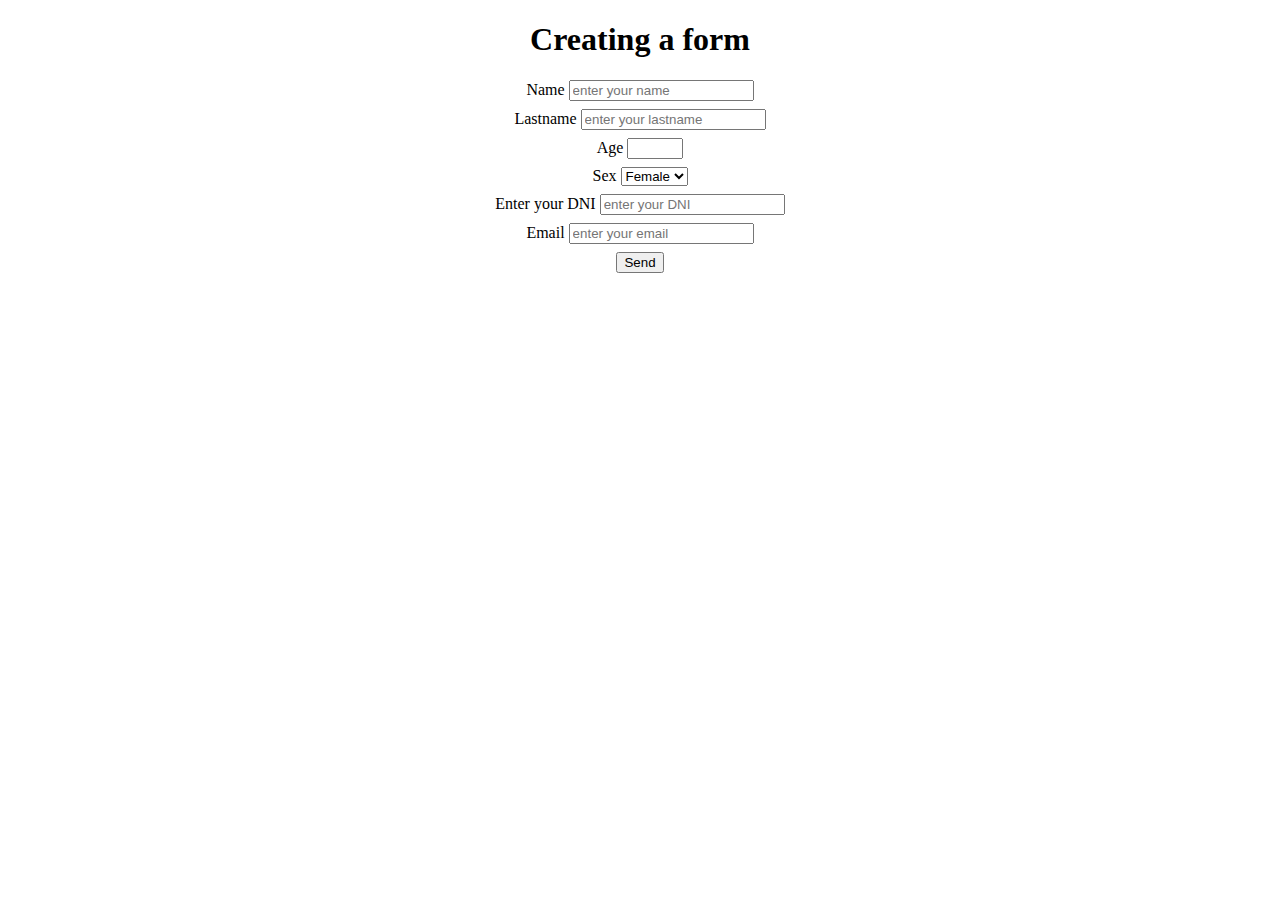
==== form.html @ 1e1cbee8 "challenge three ended" ====
<!DOCTYPE html>
<html lang="en">
<head>
  <meta charset="UTF-8">
  <meta name="viewport" content="width=device-width, initial-scale=1.0">
  <title>Challenge three</title>
</head>
<body>
  <header>
    <h1 style="text-align: center;">Creating a form </h1>
  </header>
  <main style="text-align: center;">
    <form action="">
      <div style="margin: 8px 5px;">
          <label for="name">Name</label>
          <input type="text" placeholder="enter your name" name="name" id="name" required>
      </div>
      <div style="margin: 8px 5px;>
          <label for="name">Lastname</label>
          <input type="text" placeholder="enter your lastname" name="lastname" id="lastname" required>
      </div>
      <div style="margin: 8px 5px;>
        <label for="name">Age</label>
        <input type="number"  name="age" min="18" max="80" id="age" required>
      </div>
      <div style="margin: 8px 5px;>
        <label for="sex">Sex</label>
        <select name="sex" id="sex" required>
          <option value="female">Female</option>
          <option value="male">Male</option>
        </select>
      </div>
      <div style="margin: 8px 5px;>
          <label for="dni">Enter your DNI</label>
        <input type="text" placeholder="enter your DNI" name="dni" pattern="[a-z0-9._%+-]{8}" id="dni"  required>
      </div>
      <div style="margin: 8px 5px;>
          <label for="email">Email</label>
          <input type="email" placeholder="enter your email" name="age" id="email" pattern="[a-z0-9._%+-]+@[a-z0-9.-]+\.[a-z]{2,}$" required>
      </div>
        <button type="submit">Send</button>
    </form>
  </main>
  <footer></footer>
</body>
</html>
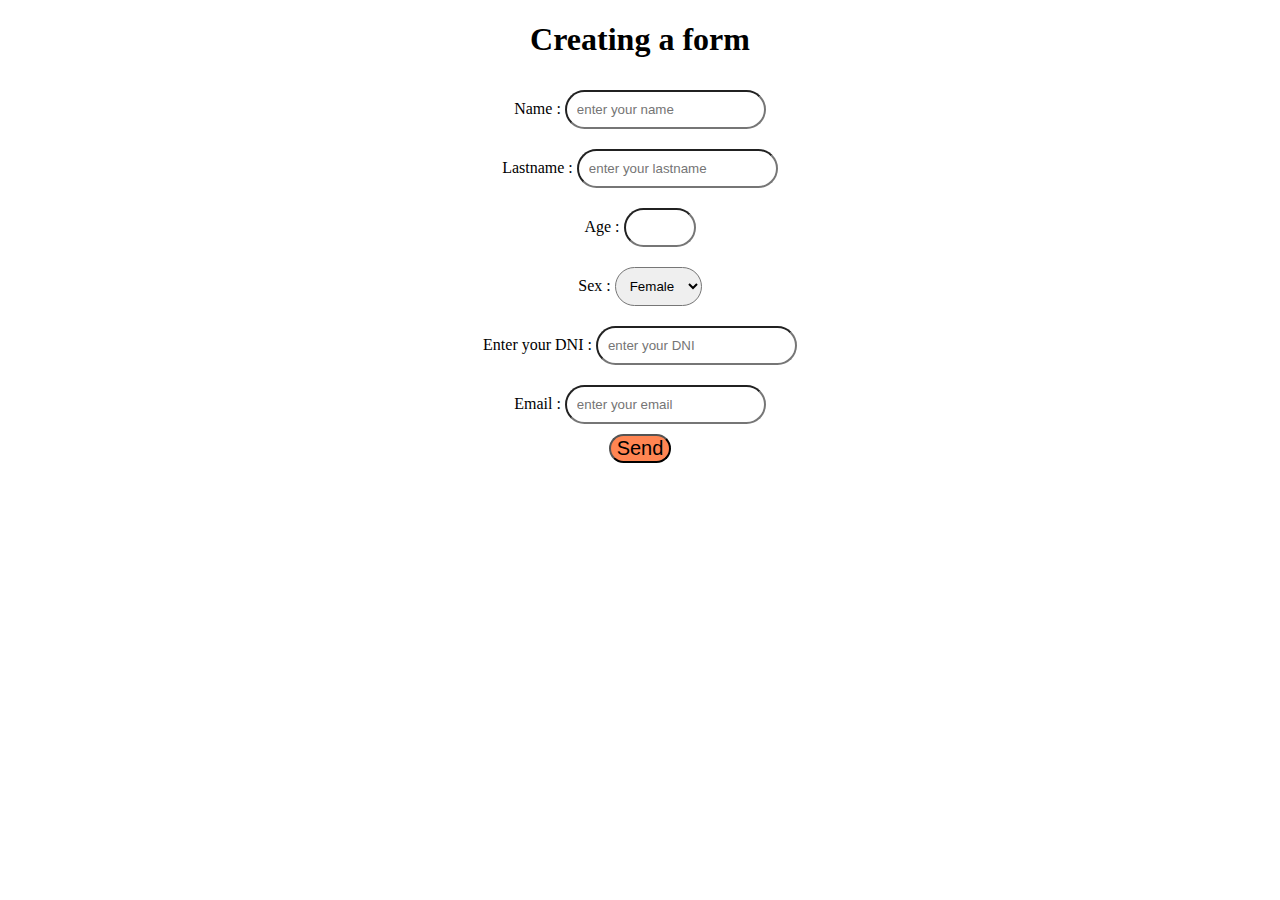
==== commit 756904dd: "this document was modificated with any styles" ====
--- a/form.html
+++ b/form.html
@@ -11,34 +11,34 @@
   </header>
   <main style="text-align: center;">
     <form action="">
-      <div style="margin: 8px 5px;">
-          <label for="name">Name</label>
-          <input type="text" placeholder="enter your name" name="name" id="name" required>
+      <div style="padding: 10px; padding: 10px;">
+          <label for="name">Name :</label>
+          <input type="text" placeholder="enter your name" name="name" id="name" required style="border-radius: 20px; padding: 10px;">
       </div>
-      <div style="margin: 8px 5px;>
-          <label for="name">Lastname</label>
-          <input type="text" placeholder="enter your lastname" name="lastname" id="lastname" required>
+      <div style="padding: 10px;">
+          <label for="name">Lastname :</label>
+          <input type="text" placeholder="enter your lastname" name="lastname" id="lastname" required style="border-radius: 20px; padding: 10px;">
       </div>
-      <div style="margin: 8px 5px;>
-        <label for="name">Age</label>
-        <input type="number"  name="age" min="18" max="80" id="age" required>
+      <div style="padding: 10px;">
+        <label for="name">Age :</label>
+        <input type="number"  name="age" min="18" max="80" id="age" required style="border-radius: 20px; padding: 10px;">
       </div>
-      <div style="margin: 8px 5px;>
-        <label for="sex">Sex</label>
-        <select name="sex" id="sex" required>
+      <div style="padding: 10px;">
+        <label for="sex">Sex :</label>
+        <select name="sex" id="sex" required style="border-radius: 20px; padding: 10px;">
           <option value="female">Female</option>
           <option value="male">Male</option>
         </select>
       </div>
-      <div style="margin: 8px 5px;>
-          <label for="dni">Enter your DNI</label>
-        <input type="text" placeholder="enter your DNI" name="dni" pattern="[a-z0-9._%+-]{8}" id="dni"  required>
+      <div style="padding: 10px;">
+          <label for="dni">Enter your DNI : </label>
+        <input type="text" placeholder="enter your DNI" name="dni" pattern="[a-z0-9._%+-]{8}" id="dni"  required style="border-radius: 20px; padding: 10px;">
       </div>
-      <div style="margin: 8px 5px;>
-          <label for="email">Email</label>
-          <input type="email" placeholder="enter your email" name="age" id="email" pattern="[a-z0-9._%+-]+@[a-z0-9.-]+\.[a-z]{2,}$" required>
+      <div style="padding: 10px;">
+          <label for="email">Email :</label>
+          <input type="email" placeholder="enter your email" name="age" id="email" pattern="[a-z0-9._%+-]+@[a-z0-9.-]+\.[a-z]{2,}$" required style="border-radius: 20px; padding: 10px;">
       </div>
-        <button type="submit">Send</button>
+        <button type="submit" style="font-size: 20px; background: #FF8552; border-radius: 15px;" >Send</button>
     </form>
   </main>
   <footer></footer>
